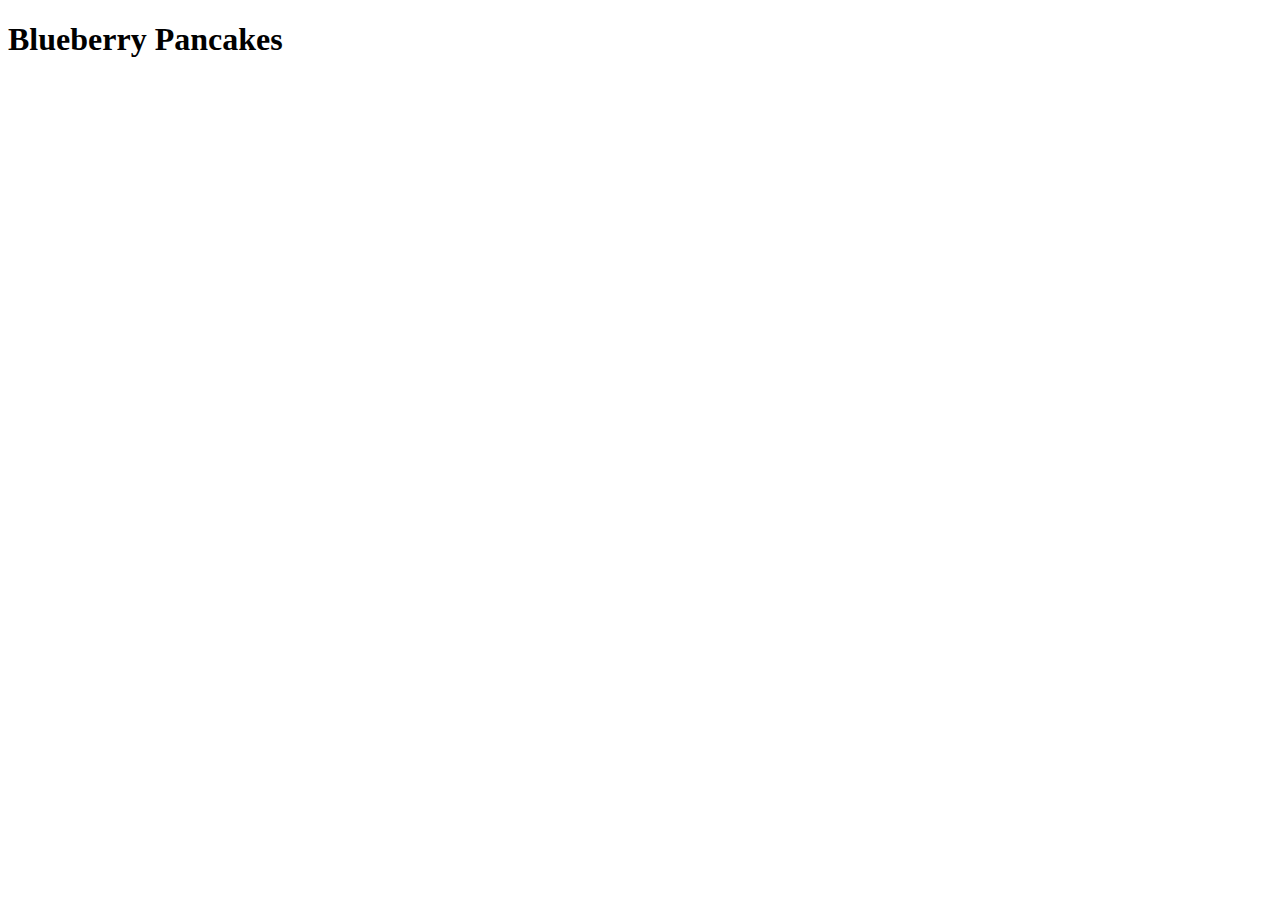
==== recipes/blueberry-pancakes.html @ 1e89f34d "Finish chicken-soup.html Add blueberry-pancakes.html" ====
<!DOCTYPE html>
<html lang="en">
<head>
    <meta charset="UTF-8">
    <meta http-equiv="X-UA-Compatible" content="IE=edge">
    <meta name="viewport" content="width=device-width, initial-scale=1.0">
    <title>Blueberry Pancakes</title>
</head>
<body>
    <h1>Blueberry Pancakes</h1>
    
    
</body>
</html>
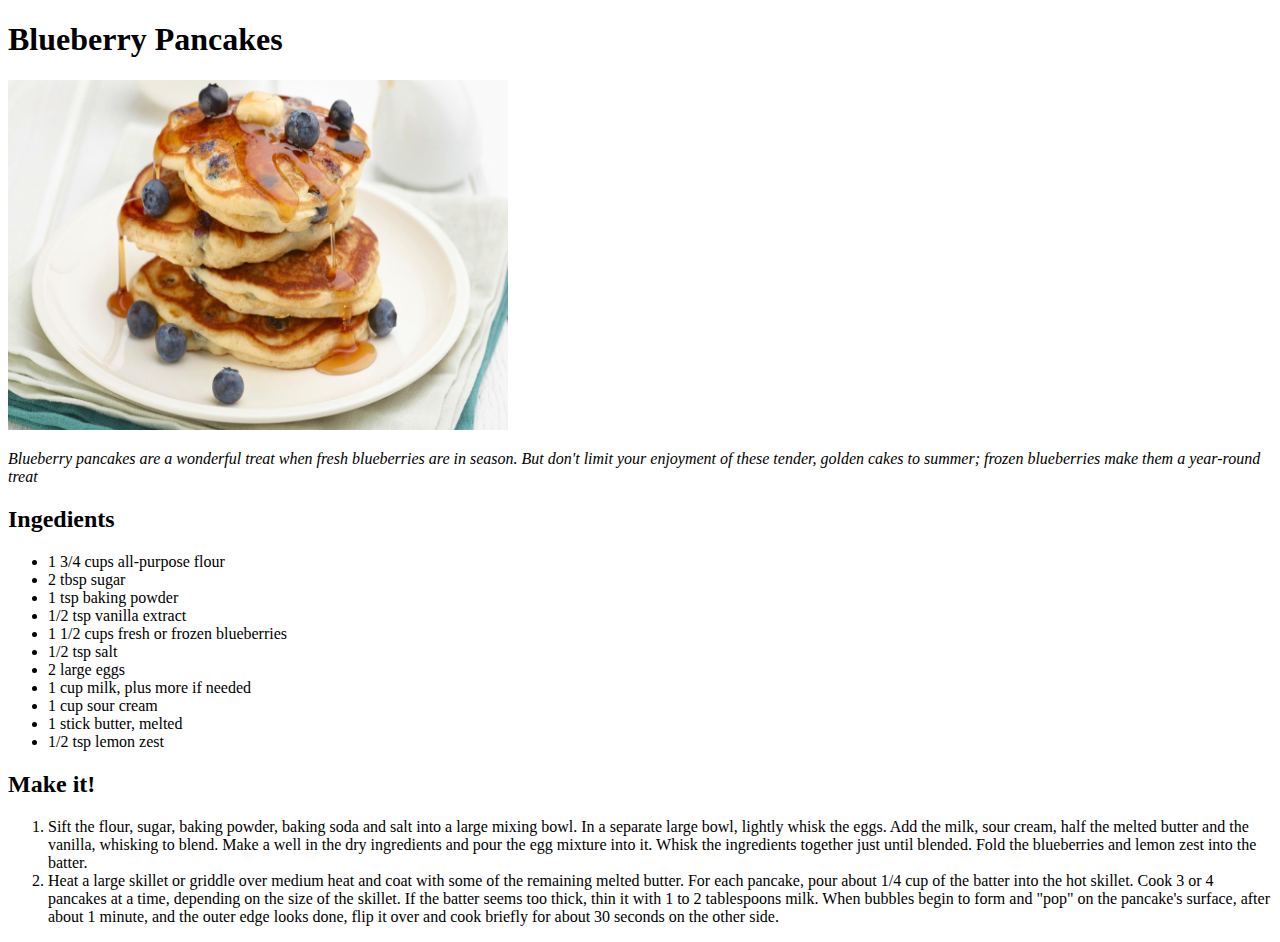
==== commit 44b28ec2: "Complete 3 recipe pages" ====
--- a/recipes/blueberry-pancakes.html
+++ b/recipes/blueberry-pancakes.html
@@ -8,7 +8,37 @@
 </head>
 <body>
     <h1>Blueberry Pancakes</h1>
-    
+        <img src="../images/blu-pancakes.jpeg" alt="A steamy stack of fluffy pancakes topped with blueberries and dripping with syrup"
+            height="350"
+            width="500">
+
+        
+        <p><em>Blueberry pancakes are a wonderful treat when fresh blueberries are in season. But don't limit your enjoyment of these tender, golden cakes to summer; frozen blueberries make them a year-round treat</em></p>
+
+    <h2>Ingedients</h2>
+
+        <ul>
+            <li>1 3/4 cups all-purpose flour</li>
+            <li>2 tbsp sugar</li>
+            <li>1 tsp baking powder</li>
+            <li>1/2 tsp vanilla extract</li>
+            <li>1 1/2 cups fresh or frozen blueberries</li>
+            <li>1/2 tsp salt</li>
+            <li>2 large eggs</li>
+            <li>1 cup milk, plus more if needed</li>
+            <li>1 cup sour cream</li>
+            <li>1 stick butter, melted</li>
+            <li>1/2 tsp lemon zest</li>
+        </ul>
+        
+    <h2>Make it!</h2>
+
+        <ol>
+            <li>Sift the flour, sugar, baking powder, baking soda and salt into a large mixing bowl. In a separate large bowl, lightly whisk the eggs. Add the milk, sour cream, half the melted butter and the vanilla, whisking to blend. Make a well in the dry ingredients and pour the egg mixture into it. Whisk the ingredients together just until blended. Fold the blueberries and lemon zest into the batter. </li>
+            <li>Heat a large skillet or griddle over medium heat and coat with some of the remaining melted butter. For each pancake, pour about 1/4 cup of the batter into the hot skillet. Cook 3 or 4 pancakes at a time, depending on the size of the skillet. If the batter seems too thick, thin it with 1 to 2 tablespoons milk. When bubbles begin to form and "pop" on the pancake's surface, after about 1 minute, and the outer edge looks done, flip it over and cook briefly for about 30 seconds on the other side.</li>
+
+        </ol>
+
     
 </body>
 </html>